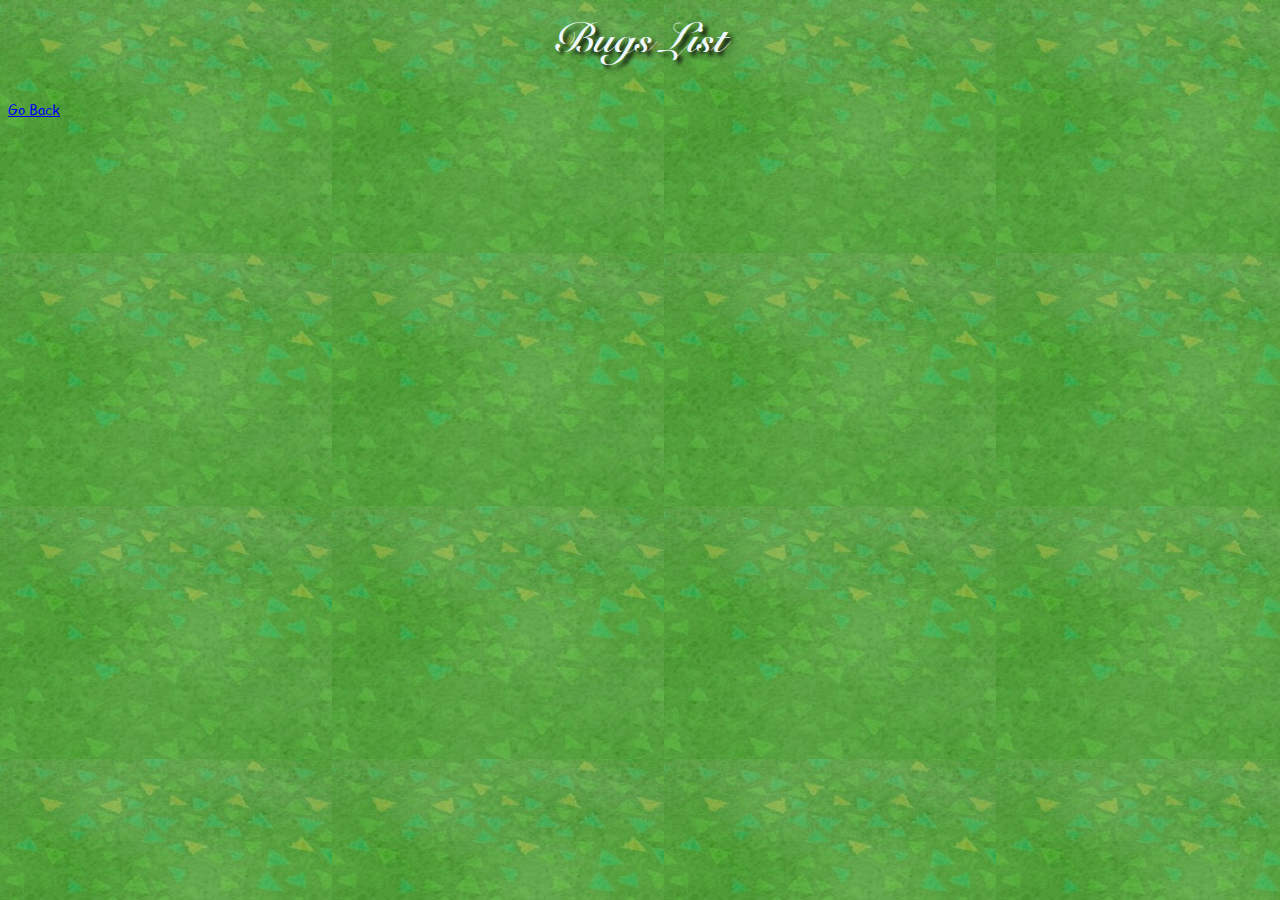
==== bug_list.html @ b7e3ff1a "hidden bugs list" ====
<html>

<head>
  <title>Animal Crossing New Horizons</title>
  <link rel="stylesheet" type="text/css" href="style.css">

</head>

<body>
  <div id="header">
    <h1>Bugs List</h1>
  </div>
  <div id="back">
    <a href="javascript:history.back()">Go Back</a>
  </div>
  <div id="bugs">
    <script>
      // Fetch data from JSON file for convenience
      var source = "data/bugs.json";
      fetch(source)
        .then(response => response.json())
        .then(data => {
          var bugs = data.bugs;
          // see that all is there just in case
          console.log(bugs);
          var bugsList = document.createElement("table");
          fishList.setAttribute("id", "bugsList");
          document.getElementById("bugs").appendChild(bugsList);
          var header = bugsList.createTHead();
          var headerRow = header.insertRow(0);
          var headerCell1 = headerRow.insertCell(0);
          var headerCell2 = headerRow.insertCell(1);
          var headerCell3 = headerRow.insertCell(2);
          var headerCell4 = headerRow.insertCell(3);
          var headerCell5 = headerRow.insertCell(4);
          var headerCell6 = headerRow.insertCell(5);
          headerCell1.innerHTML = "<b>Image</b>";
          headerCell2.innerHTML = "<b>Name</b>";
          headerCell3.innerHTML = "<b>Location</b>";
          headerCell4.innerHTML = "<b>Price</b>";
          headerCell5.innerHTML = "<b>Time</b>";
          headerCell6.innerHTML = "<b>Months</b>";

          var tbody = bugsList.createTBody();
          for (var i = 1; i <= 80; i++) {
          var row = tbody.insertRow(-1);
          var cell1 = row.insertCell(0);
          var cell2 = row.insertCell(1);
          var cell3 = row.insertCell(2);
          var cell4 = row.insertCell(3);
          var cell5 = row.insertCell(4);
          var cell6 = row.insertCell(5);
          cell1.innerHTML = "<img src=\"./images/bugs/" + i + ".jpeg\" alt=\"not found yet\">";
          cell2.innerHTML = bugs[i].name;
          cell3.innerHTML = bugs[i].location;
          cell4.innerHTML = bugs[i].price;
          cell6.innerHTML = bugs[i].time;
          cell7.innerHTML = "Nothern Hemisphere: </br>" + bugs[i].months.northern + "</br> Southern Hemisphere: </br>" + bugs[i].months.southern;
          }
        });
    </script>
  </div>
</body>

</html>
---- style.css ----
@font-face {
  font-family: 'Comic Sans MS';
  src: url('./fonts/comic-sans-ms.ttf');
}

@font-face {
  font-family: 'Snell Roundhand';
  src: url('./fonts/snell-roundhand.otf');
}

body {
  font: 14px/1.5 'Comic Sans MS', 'Comic Sans', cursive;
  background-image: url('./images/background.jpeg');
  background-repeat: repeat;
}

h1 {
  font-family: 'Snell Roundhand', cursive;
  font-size: 300%;
  text-align: center;
  color: aliceblue;
  text-shadow: 4px 4px 4px #000000;
}

.header {
  width: 100%;
  padding: 20px;
  text-align: center;
}

.back {
  width: 100%;
  padding-right: 25px;
  text-align: right;
  font-size: 90%;
}

.nav {
  padding: 20px;
}

.nav table {
  width: 100%;
  border: none;
}

.nav table td {
  padding: 10px;
  border: none;
}

.right {
  text-align: right;
}

.left {
  text-align: left;
}

.center {
  text-align: center;
}

.fishes {
  width: 100%;
  padding: 20px;
  overflow: scroll;
}

.fishes table, th, td {
  border: 1px solid;
  border-collapse: collapse;
}

.fish table {
  color: aliceblue;
  width: 100%;
  border: 1px solid;
  border-collapse: collapse;
}
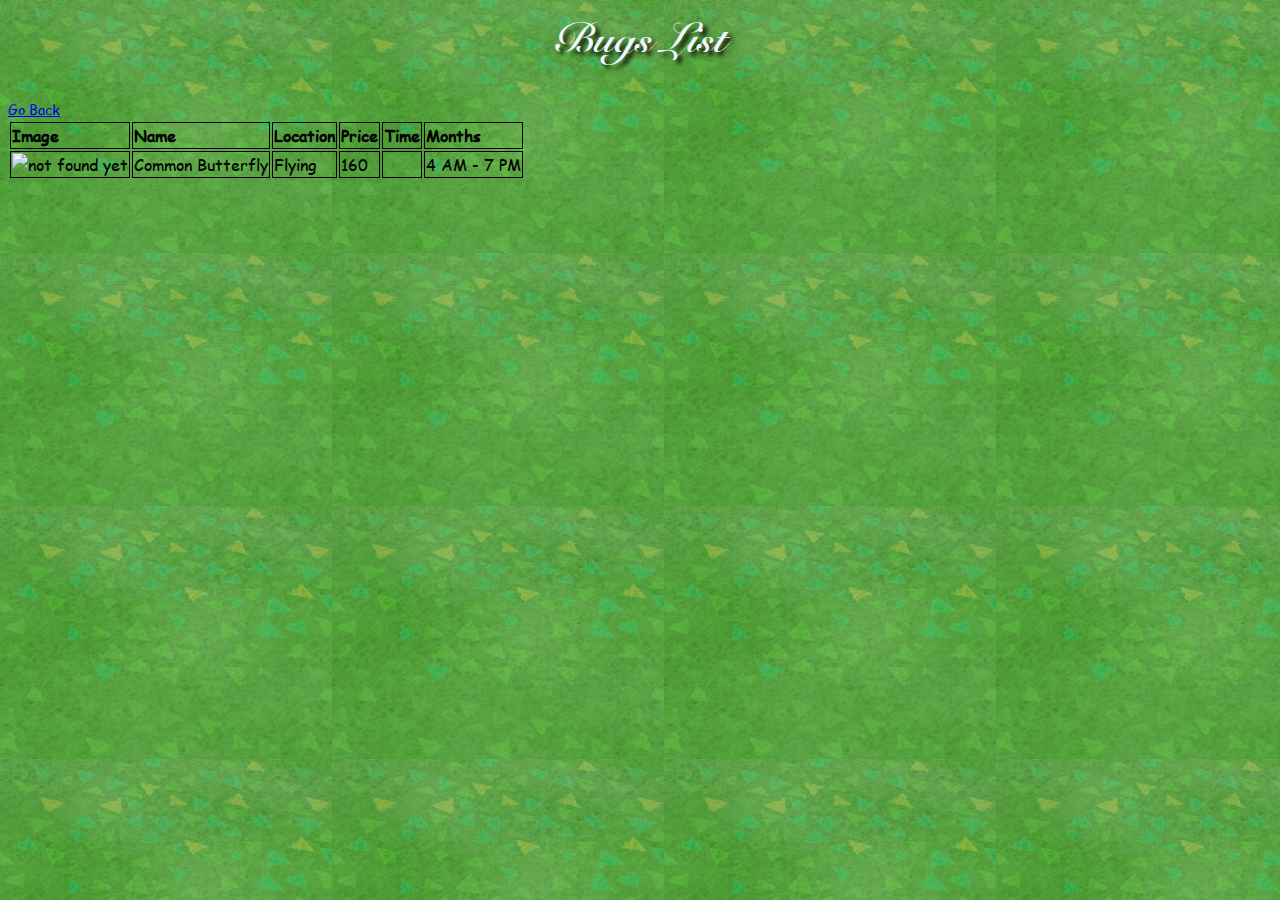
==== commit 41ff0206: "corrected typo" ====
--- a/bug_list.html
+++ b/bug_list.html
@@ -24,7 +24,7 @@
           // see that all is there just in case
           console.log(bugs);
           var bugsList = document.createElement("table");
-          fishList.setAttribute("id", "bugsList");
+          bugsList.setAttribute("id", "bugsList");
           document.getElementById("bugs").appendChild(bugsList);
           var header = bugsList.createTHead();
           var headerRow = header.insertRow(0);
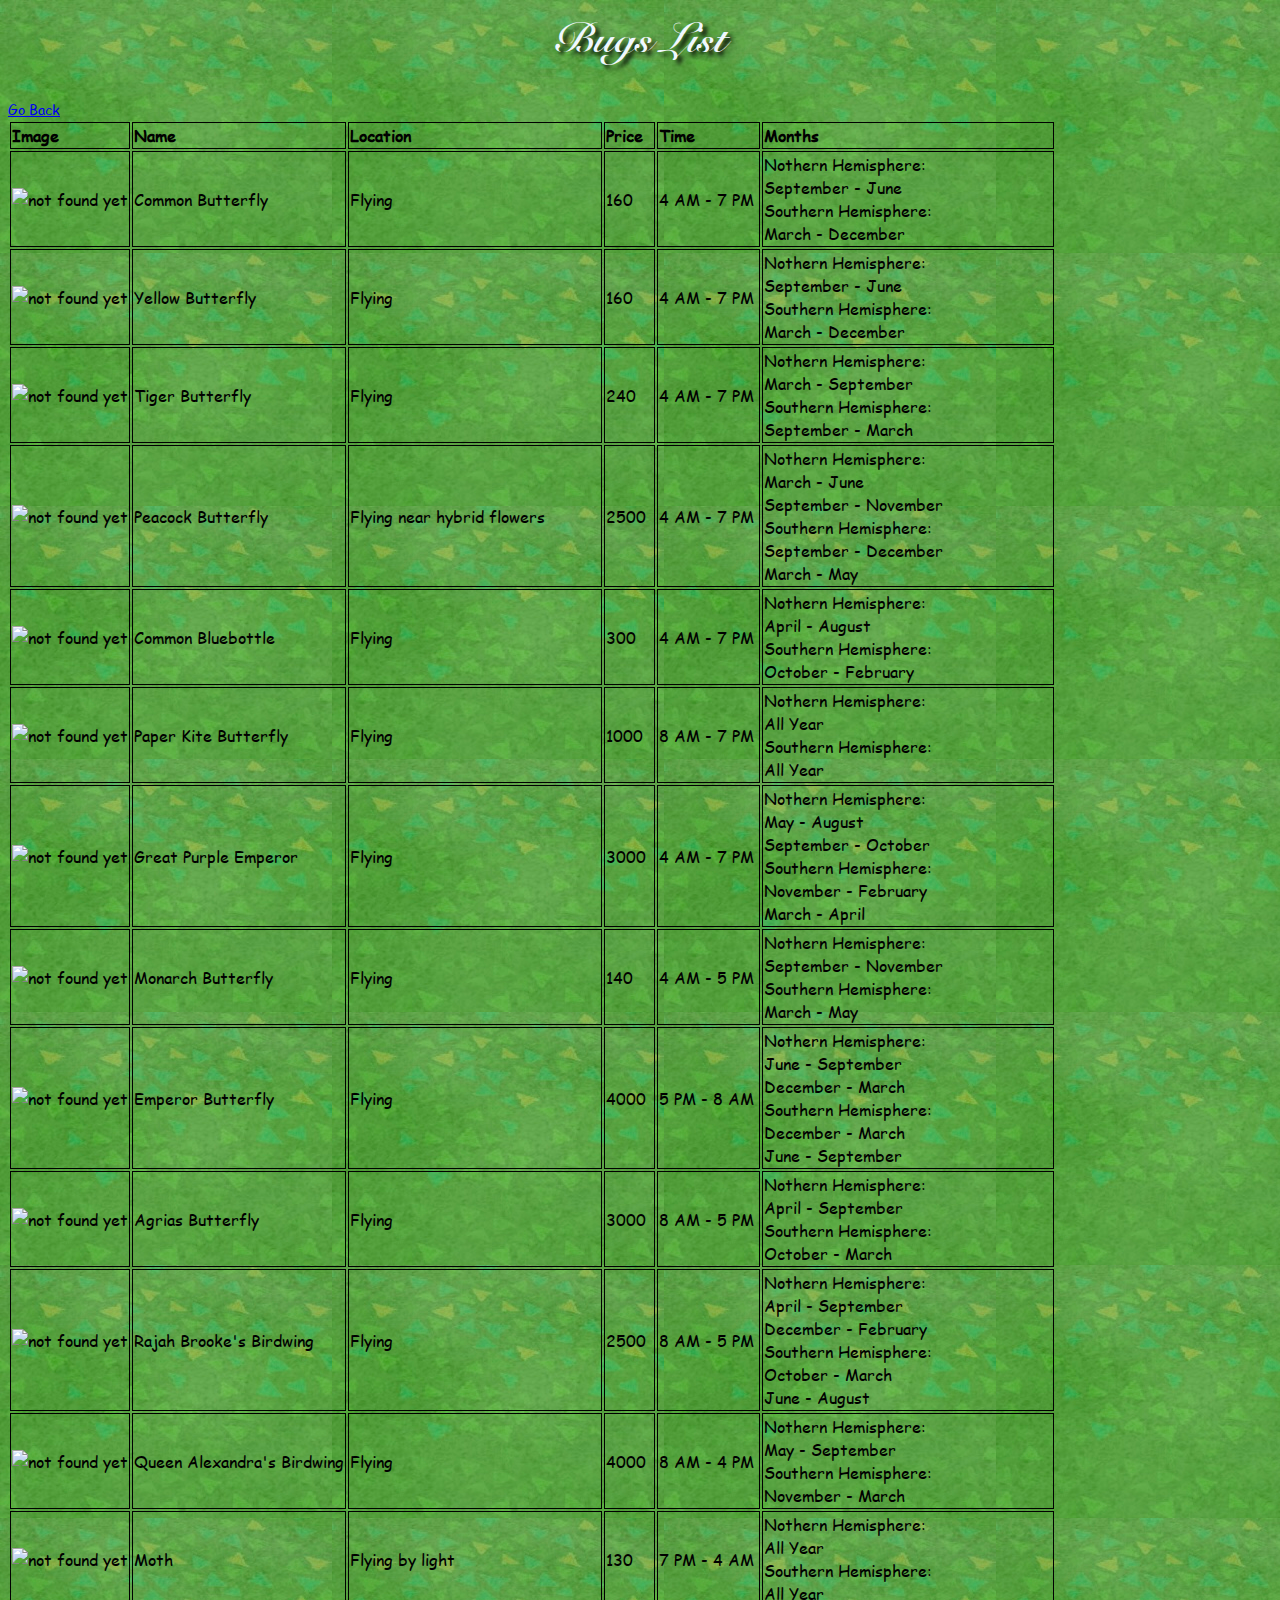
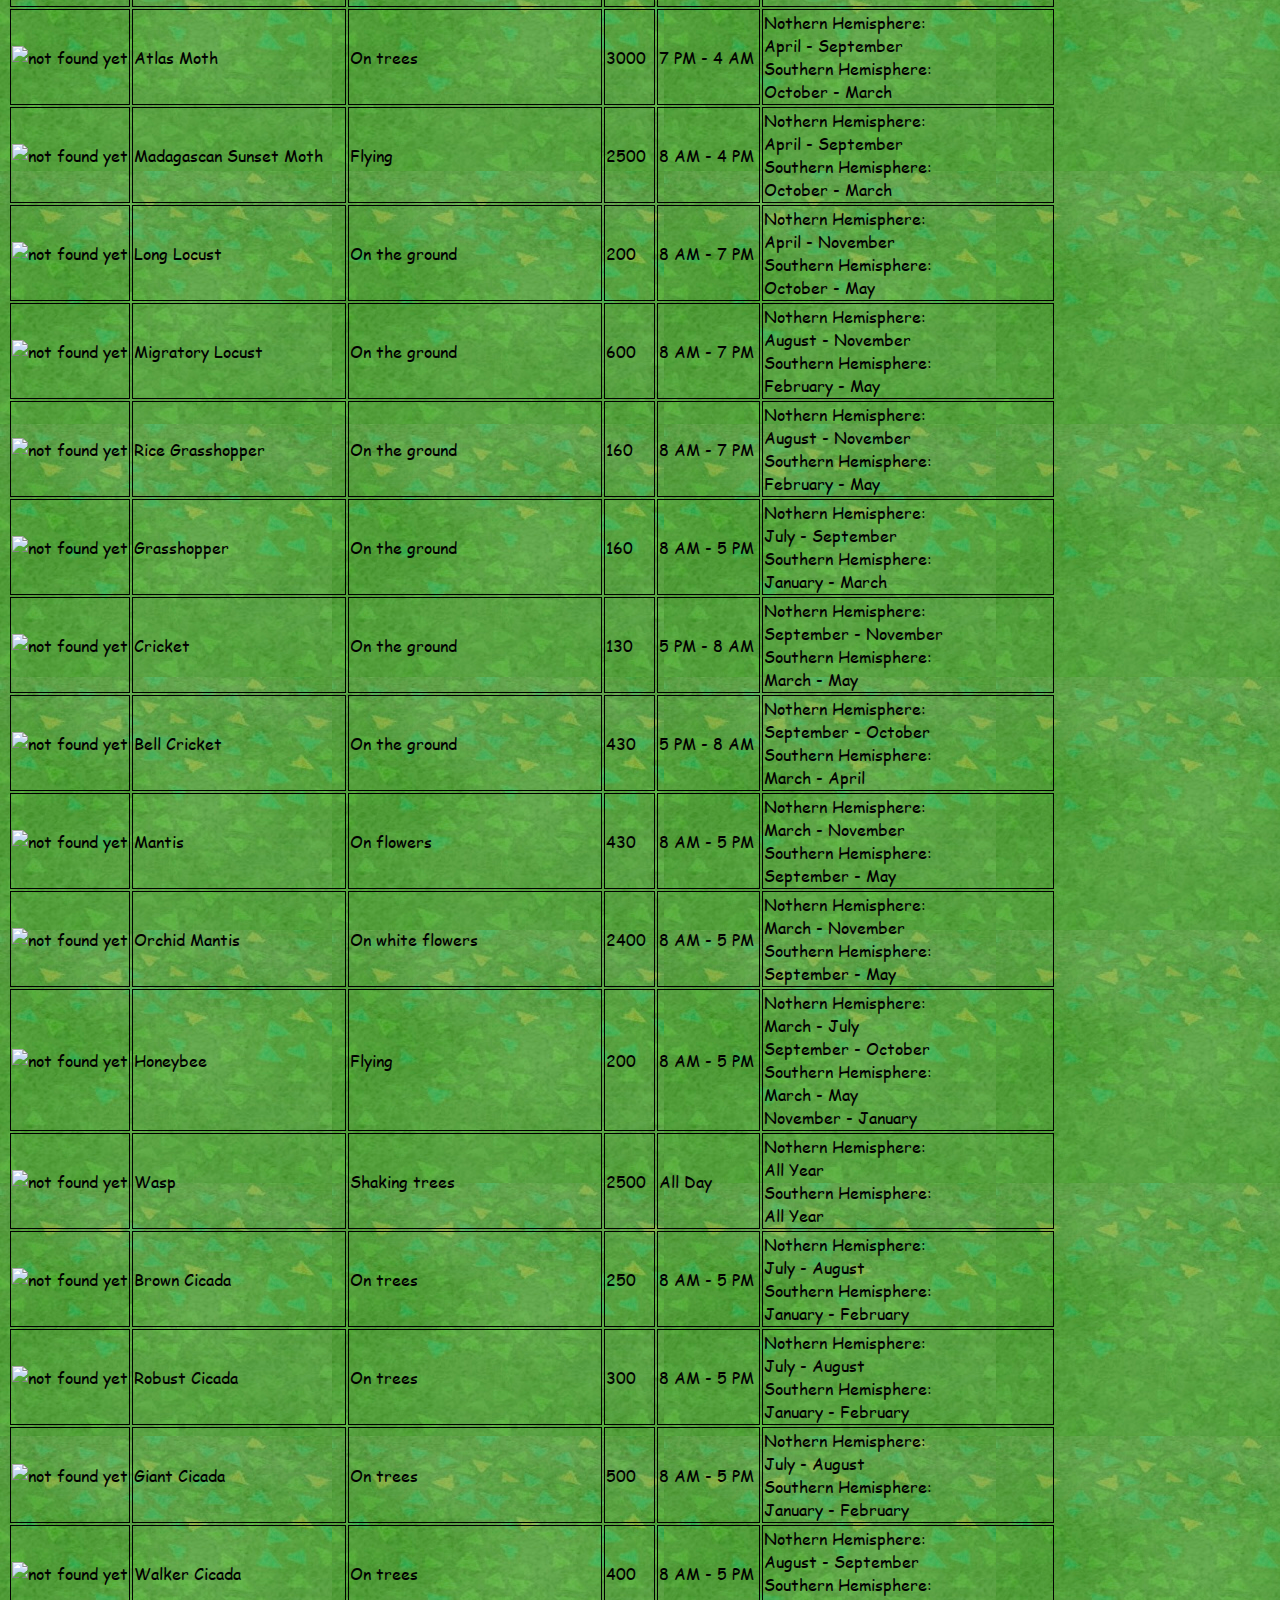
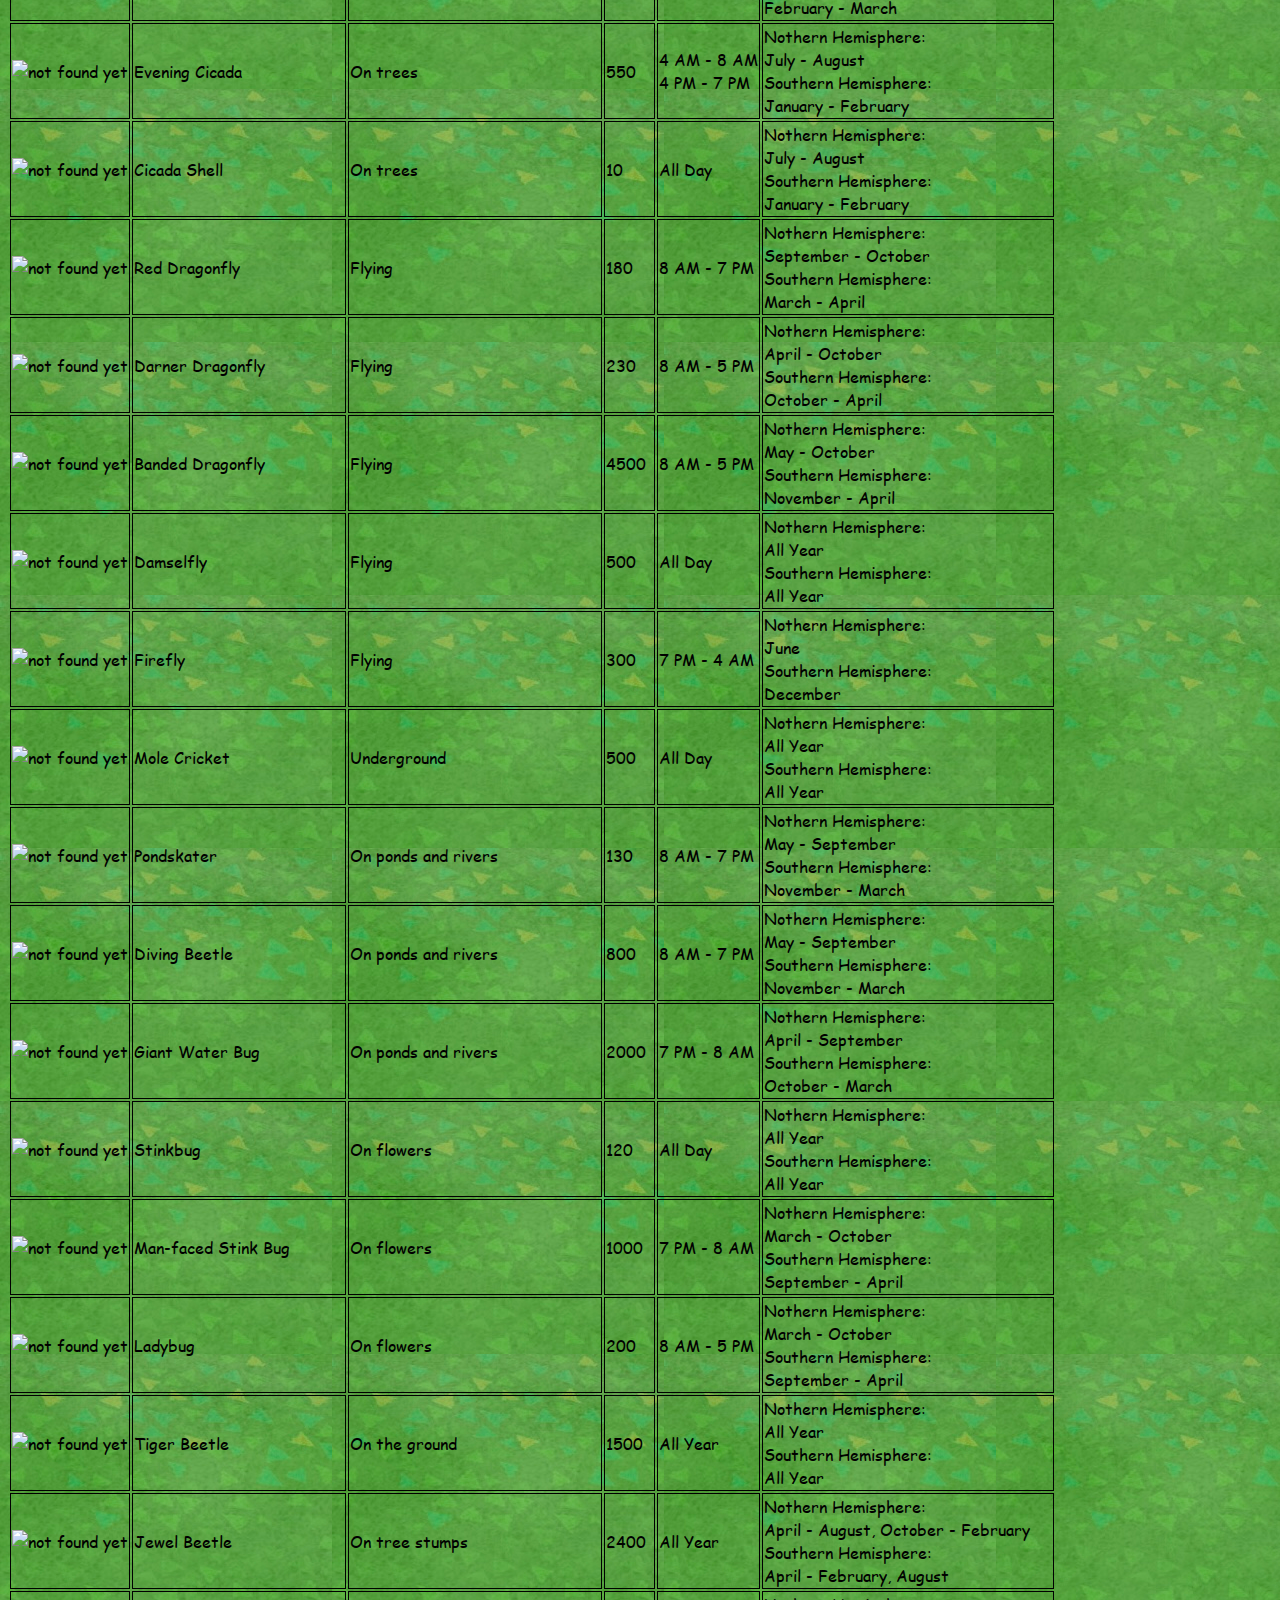
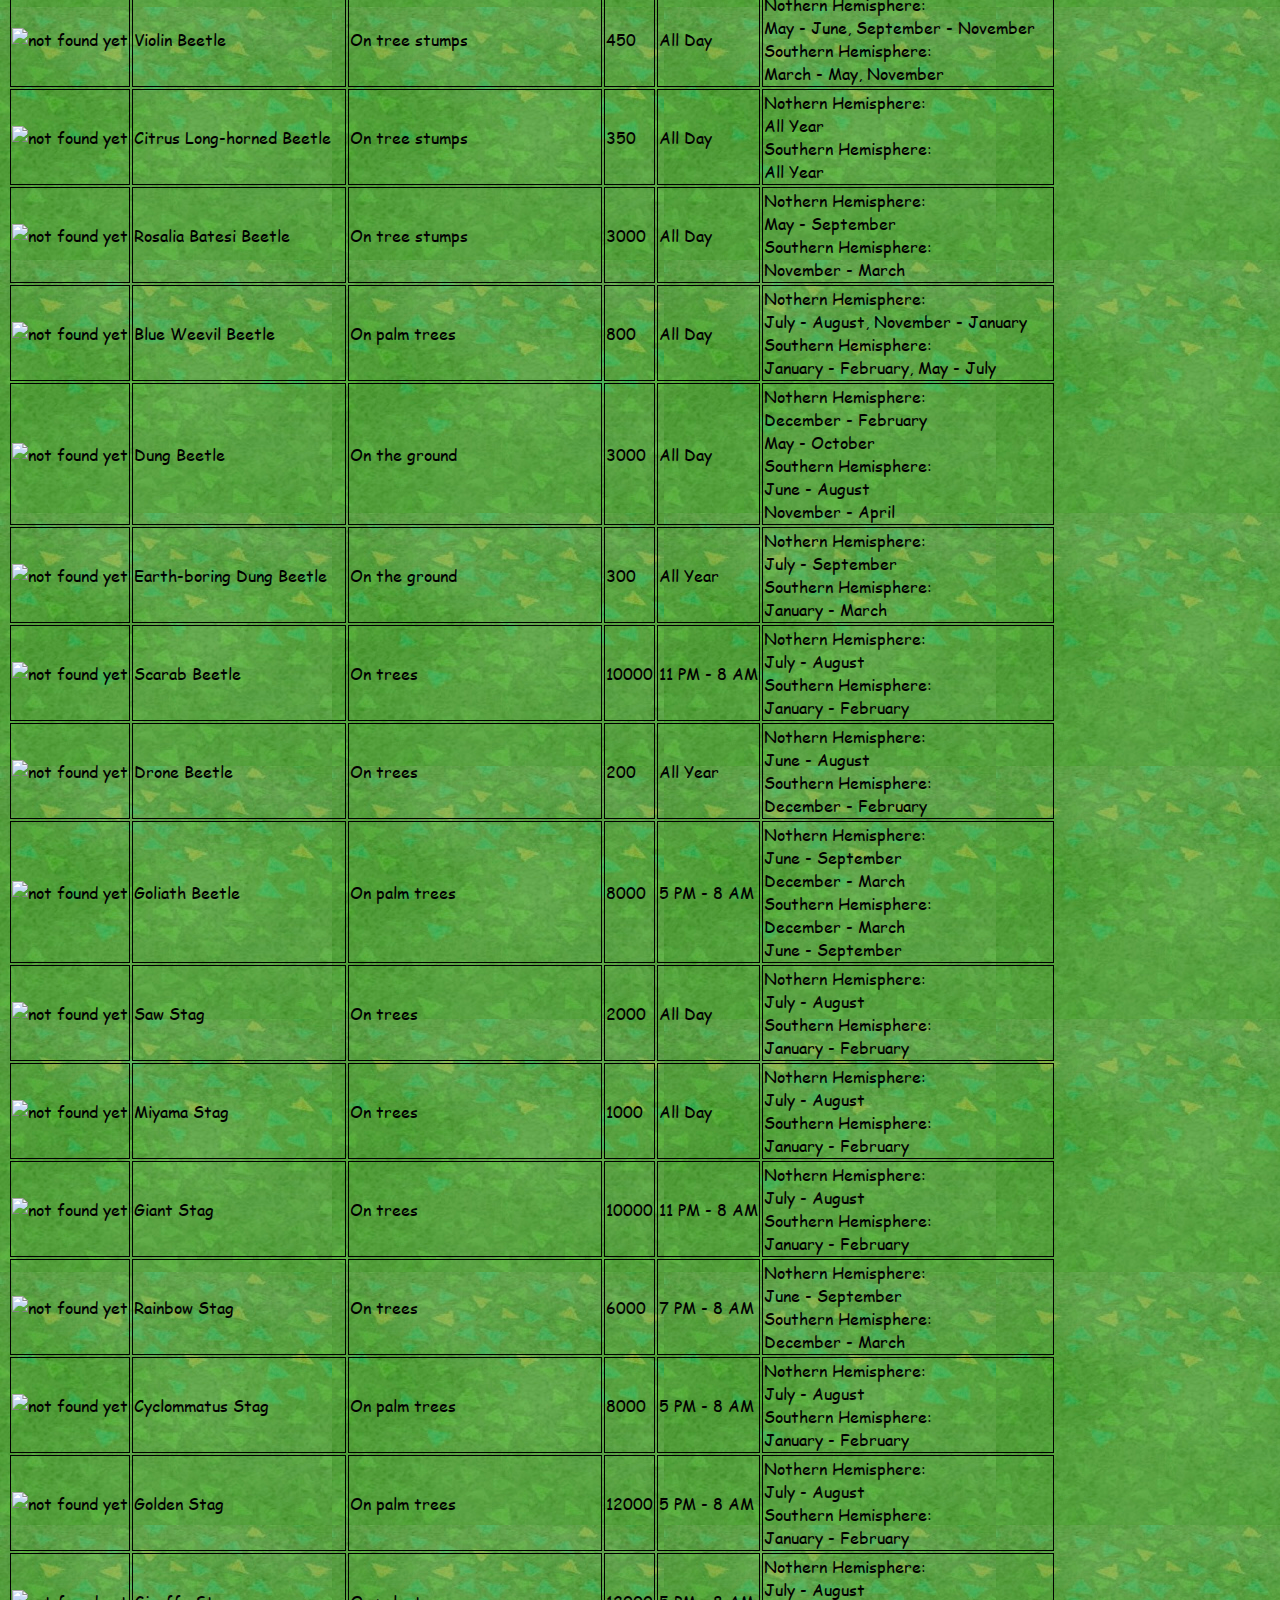
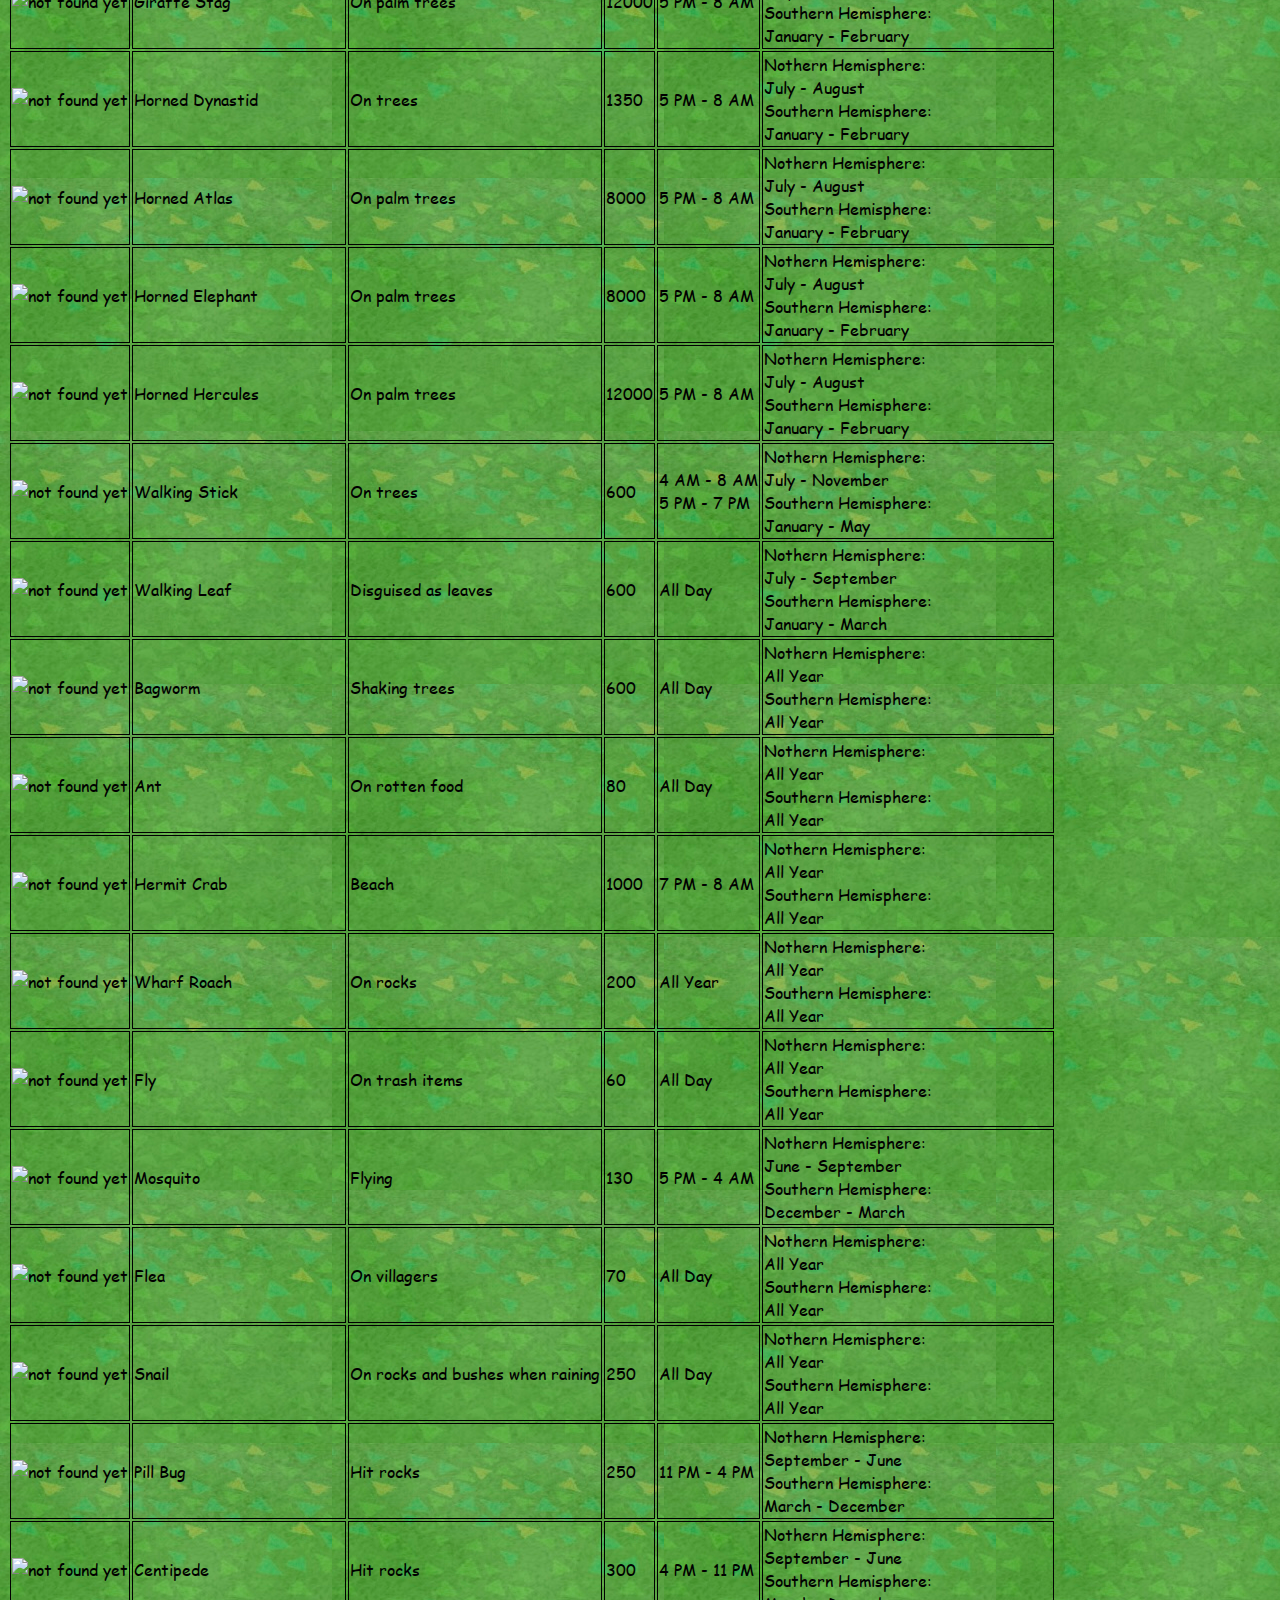
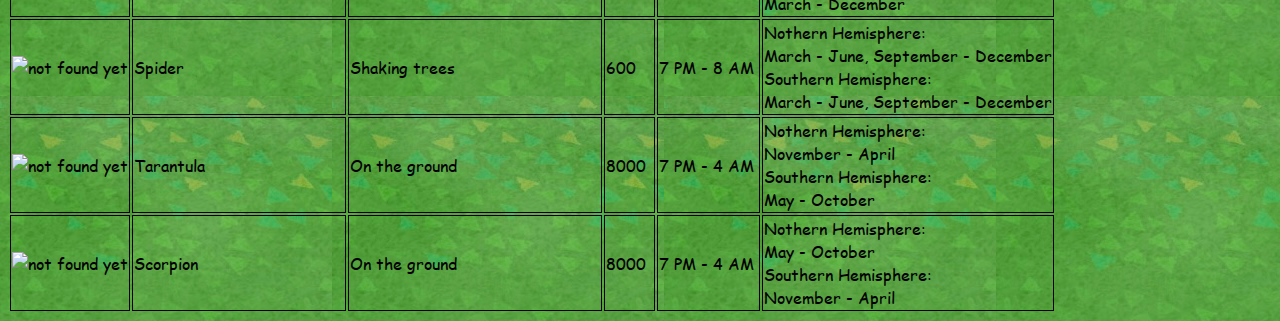
==== commit 0caa336f: "corrected typo" ====
--- a/bug_list.html
+++ b/bug_list.html
@@ -54,8 +54,8 @@
           cell2.innerHTML = bugs[i].name;
           cell3.innerHTML = bugs[i].location;
           cell4.innerHTML = bugs[i].price;
-          cell6.innerHTML = bugs[i].time;
-          cell7.innerHTML = "Nothern Hemisphere: </br>" + bugs[i].months.northern + "</br> Southern Hemisphere: </br>" + bugs[i].months.southern;
+          cell5.innerHTML = bugs[i].time;
+          cell6.innerHTML = "Nothern Hemisphere: </br>" + bugs[i].months.northern + "</br> Southern Hemisphere: </br>" + bugs[i].months.southern;
           }
         });
     </script>
